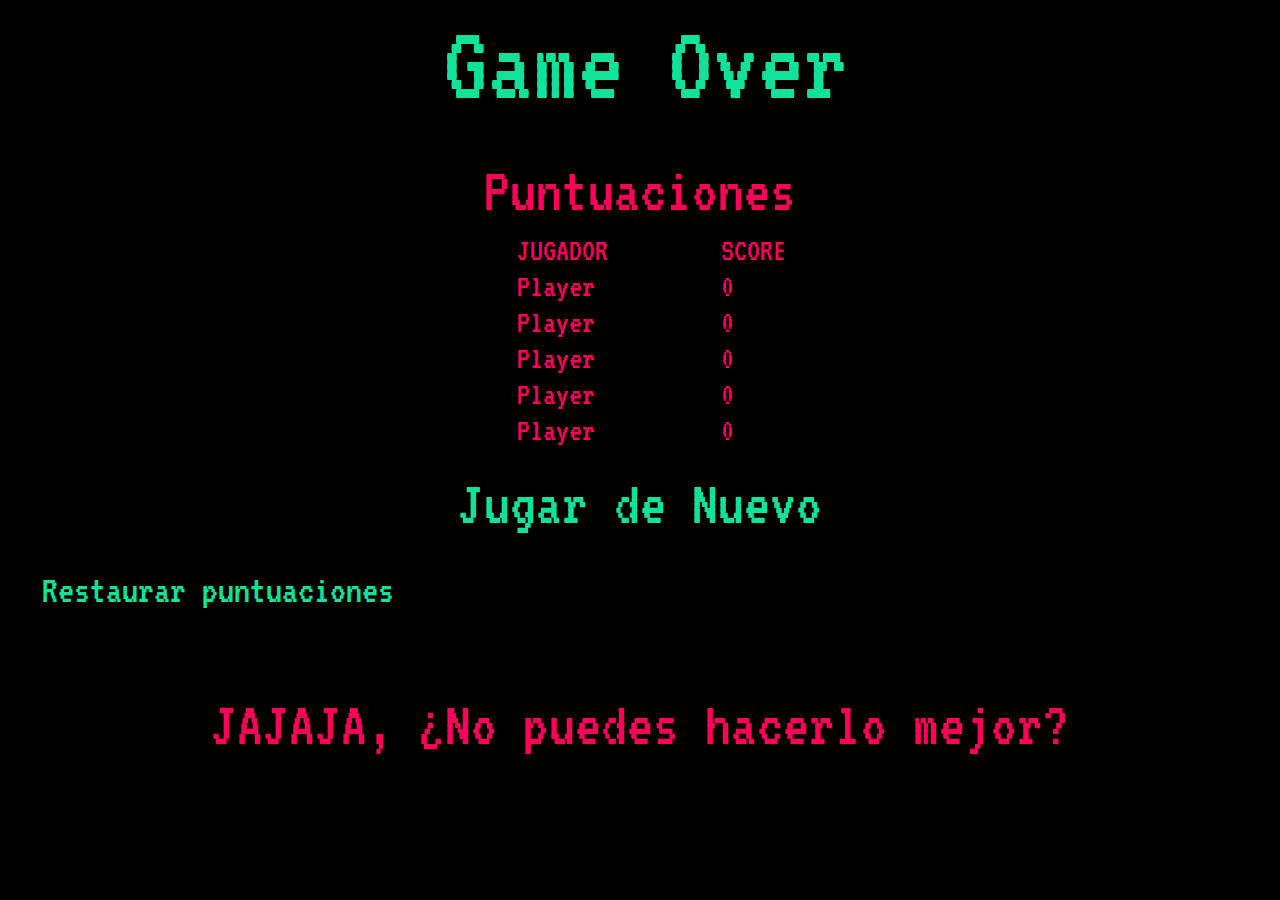
==== gameOver.html @ deea8b91 "Añadido módulo para mostrar las puntuaciones y que se guarden utilizando localStorage///Añadido text" ====
<html>
<head>
  <title>Survive The Night</title>
  <meta charset="utf-8" >
  <meta name="author" content="Sergio Elola García-Jaime Moreno Quintanar-Francisco Javier Castellano Farrak-Alejandro Enrique Trigueros Álvarez">

  <script src="js/Data.js" type="text/javascript"></script>


  <link rel="stylesheet" type="text/css" href="css/styles.css">
  <link rel="stylesheet" type="text/css" href="css/video_style.css">
  <!-- Google Web ICons-->
  <link href="https://fonts.googleapis.com/icon?family=Material+Icons"
  rel="stylesheet">

</head>
<body id="gameOver" >
  <h3 id="gameOverTitle">
    Game Over
  </h3>
  <section >
    <p id="scores" class="texto2">Puntuaciones <p>
      <table id="tabla" >
        <thead>
          <tr>
            <td>JUGADOR</td>
            <td>SCORE</td>
          </tr>
        </thead>
        <tbody>
        </tbody>
      </table>
    </section>
    <section >
      <button id="botonVolver"class="button" onclick="playAgain()">Jugar de Nuevo</button>
      <button id="botonRestaurar"class="button" onclick="localStorage.clear()">Restaurar puntuaciones</button>

    </section>
    <p id="fail">JAJAJA, ¿No puedes hacerlo mejor?</p>
  </body>
  </html>
---- css/styles.css ----
@import url('https://fonts.googleapis.com/css?family=Amatic+SC');
@import url('https://fonts.googleapis.com/css?family=VT323');

body {
  /*background-color: #11e299;*/
    background-color: white;
}
canvas{
  /* background-color:#66ff66; */
  /*background-image:*/
  height:70%;
  width:70%; /*el tamaño del canvas se adapta al X% del tamaño de la pantalla*/
}
.fondo{
  background-color: #000000;
}
.NoFondo{
  background-color: transparent;
}
#wheel {
    position: absolute;
    left: 50%;
    top: 50%;
    z-index: 1;
    width: 150px;
    height: 150px;
    margin: -75px 0 0 -75px;
    border: 16px solid #f3f3f3;
    border-radius: 50%;
    border-top: 16px solid #3498db;
    width: 120px;
    height: 120px;
    -webkit-animation: spin 2s linear infinite;
    animation: spin 2s linear infinite;
  }
@keyframes spin {

  0% { transform: rotate(0deg); }
  100% { transform: rotate(360deg); }
}


.menuTitle{
  text-align: center;
  color:#e23411;
  font-family:Geneva;
  font-size:1.5em;
}
/**Efecto neon: https://www.youtube.com/watch?v=bShgVFIye1g
Efecto parpadeo: https://stackoverflow.com/questions/37436202/make-an-image-animate-dim-and-bright-with-css
Desde aquí trabajo con título y subtítulo
*/

h1{
	text-align: center;
	color: white;
	margin:0;
	font: 150px existence;
	font-family: 'Amatic SC';
	text-shadow: 0px 0px 10px #ff005b,
							0px 0px 20px #ff005b,
							0px 0px 30px #ff005b,
							0px 0px 40px #ff005b,
							0px 0px 50px #ff005b,
							0px 0px 60px #ff005b,
							0px 0px 70px #ff005b;

}
h3{
	text-align: center;
	margin:0;
	color: #11e299;
	font: 38px existence;
	font-family: 'VT323', monospace;
}
.texto1{
	text-align: justify;
	margin:0;
	color: #11e299;
	font: 20px existence;
	font-family: 'VT323', monospace;
}
.texto2{
	text-align: justify;
	margin:0;
	color: #ff005b;
	font-weight: bold;
	font: 25px existence;
	font-family: 'VT323', monospace;
}
#subtitulo{
	margin-bottom:100px;
}
.logo:hover{
  animation: logo-animation linear 0.1s;
  animation-iteration-count:  3;
  transform-origin: 50% 50%;
  -webkit-animation: logo-animation linear 0.1s;
  -webkit-animation-iteration-count:  3;
  -webkit-transform-origin: 50% 50%;
  -moz-animation: logo-animation linear 4s;
  -moz-animation-iteration-count:  3;
  -moz-transform-origin: 50% 50%;
  -o-animation: logo-animation linear 0.1s;
  -o-animation-iteration-count:  3;
  -o-transform-origin: 50% 50%;
  -ms-animation: logo-animation linear 0.1s;
  -ms-animation-iteration-count:  3;
  -ms-transform-origin: 50% 50%;
}

@keyframes logo-animation{
  0% {
    opacity:1;
  }
  50% {
    opacity:0;
  }
  100% {
    opacity:0.990099773451273;
  }
  101% {
    opacity:0.99;
  }
}

@-moz-keyframes logo-animation{
  0% {
    opacity:1;
  }
  50% {
    opacity:0;
  }
  100% {
    opacity:0.990099773451273;
  }
  101% {
    opacity:0.99;
  }
}

@-webkit-keyframes logo-animation {
  0% {
    opacity:1;
  }
  50% {
    opacity:0;
  }
  100% {
    opacity:0.990099773451273;
  }
  101% {
    opacity:0.99;
  }
}

@-o-keyframes logo-animation {
  0% {
    opacity:1;
  }
  50% {
    opacity:0;
  }
  100% {
    opacity:0.990099773451273;
  }
  101% {
    opacity:0.99;
  }
}

@-ms-keyframes logo-animation {
  0% {
    opacity:1;
  }
  50% {
    opacity:0;
  }
  100% {
    opacity:0.990099773451273;
  }
  101% {
    opacity:0.99;
  }
}
/*Hasta aquí título y subtítulo*/


section p{
  color:black;
  font-size:0.5em;
}
#lema{
  text-align: center;
  letter-spacing: 20px;
  font-family:Geneva;
}

#menu{
  border:none;
  display:none;
  font-size:0.9em;
}
.ocultx{
  border:none;
  display:none;
}
.visiblx{
  display:block;
  padding: 9px;
  margin:4px;
  /*border: 2px ridge #112299;*/
}
#menu li{
  display: inline;
  list-style-type: none;
  position: relative;
}


a{
  text-decoration: none;
  color: #11e299;

}

.title{
  font-family:Geneva;
  font-size:1.5em;
}

.button {
	background-color:transparent;
    border: none;
    color: #11e299;
    padding: 15px 32px;
    text-align: center;
    text-decoration: none;
    display: inline-block;
    font-size: 40px;
	font-family: 'VT323', monospace;
    margin: 4px 2px;
    cursor: pointer;
}

.button:hover {
    color: #ff005b;
	font-size: 43px;

}
.datos{
	background-color:transparent;
    border: none;
    color: #ff005b;
    padding: 15px 32px;
    text-align: center;
    text-decoration: none;
    display: inline-block;
    font-size: 35px;
	font-family: 'VT323', monospace;
    margin: 4px 2px;
    cursor: pointer;
}
/* Estilos para las puntuaciones */

#gameOver{
  background-color:#000000;
}
#gameOverTitle{
  display:block;
  position:relative;
  margin: 0 0 0.35em 0.1em;
  width: auto;
  font-size:7em;

}
#tabla{
  margin:0 auto;
  margin: 0 0 0 40%;
  width:28%;
  color: #ff005b;
  font-weight: bold;
  font: 4em existence;
  font-family: 'VT323', monospace;
}
#botonVolver{
  position:relative;
  margin: 0 0 0 25%;
  width:50%;
  font-size:4em;

}
#scores,#fail{
  font-size:4em;
  text-align:center;
}
#fail{
  font-size:4em;
  text-align:center;
  margin-top:1em;
}
---- css/video_style.css ----
/************************************
Autor: Jaime Moreno Quintanar
Fecha: 14/03/2018
Definición: Estilo del vídeo
*************************************/
#video {
	position: fixed;
	bottom: 0px;
	right: 0px;
	min-width: 100%;
	min-height: 100%;
	width: auto;
	height: auto;
	z-index: -1000;
	overflow: hidden;
}
/* #video_pattern {
	background:#fff;
	position: fixed;
	opacity: 0.8;
	left: 0px;
	top: 0px;
	width: 100%;
	height: 100%;
	z-index: 1;
} */
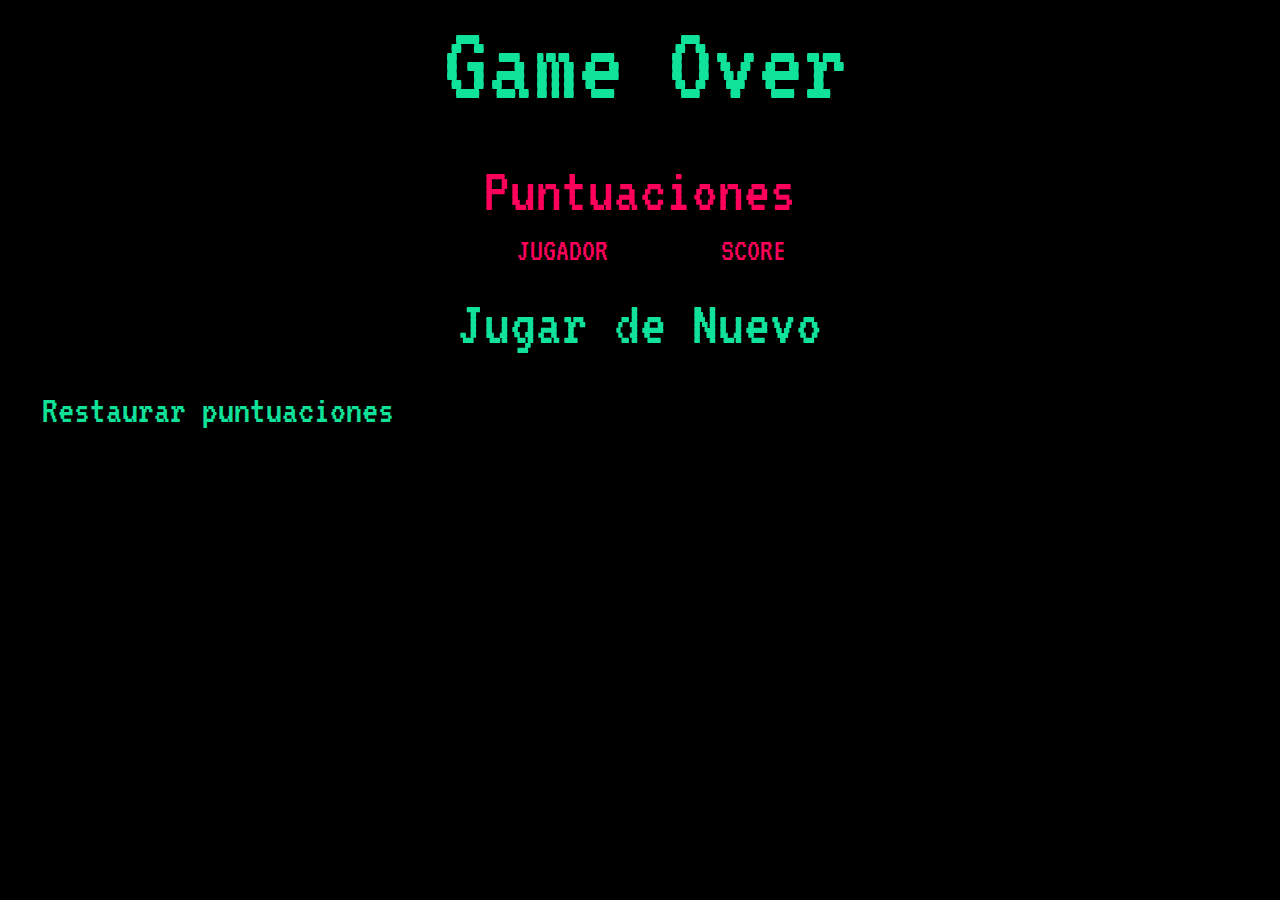
==== commit 435c2025: "Arreglado bug botón para restaurar puntuación" ====
--- a/gameOver.html
+++ b/gameOver.html
@@ -33,7 +33,7 @@
     </section>
     <section >
       <button id="botonVolver"class="button" onclick="playAgain()">Jugar de Nuevo</button>
-      <button id="botonRestaurar"class="button" onclick="localStorage.clear()">Restaurar puntuaciones</button>
+      <button id="botonRestaurar"class="button" onclick="restoreScore()">Restaurar puntuaciones</button>
 
     </section>
     <p id="fail">JAJAJA, ¿No puedes hacerlo mejor?</p>
--- a/css/styles.css
+++ b/css/styles.css
@@ -12,7 +12,7 @@
   width:70%; /*el tamaño del canvas se adapta al X% del tamaño de la pantalla*/
 }
 .fondo{
-  background-color: #000000;
+  background-color: white;
 }
 .NoFondo{
   background-color: transparent;
